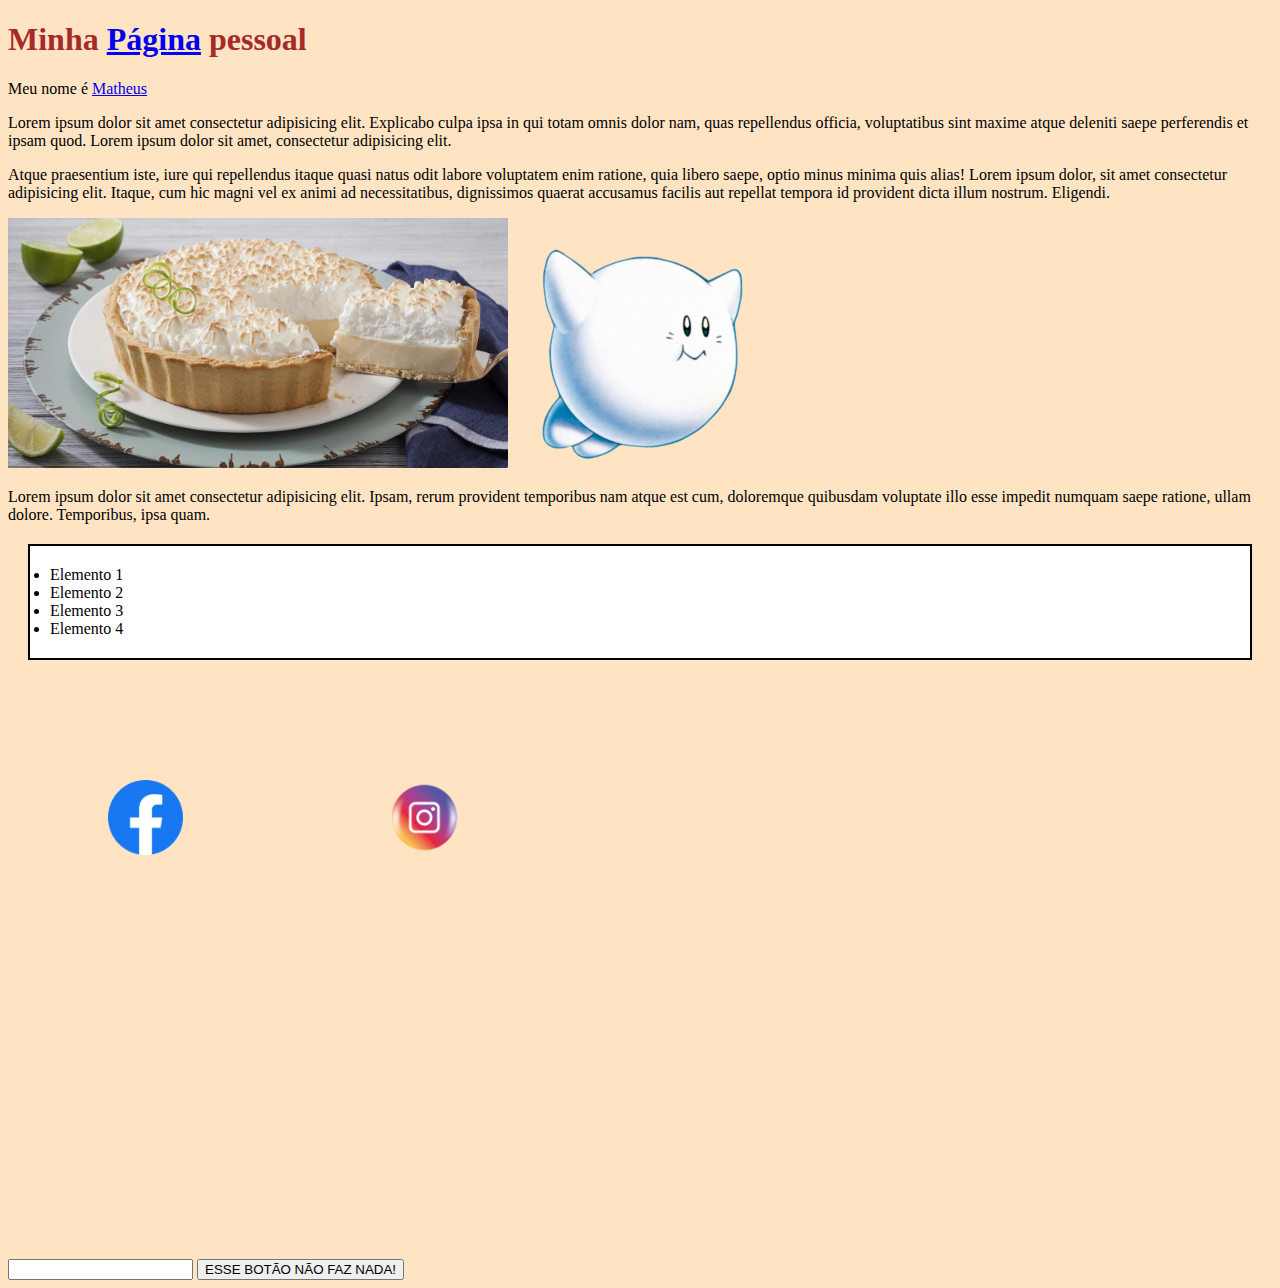
==== index.html @ e82f5c3c "Primeiro commit - Aula de HTML e CSS" ====
<!DOCTYPE html>

<html lang="pt-BR">

<head>
    <meta charset="UTF-8">
    <title> Sobre Mim </title>
    <link rel="stylesheet" href="Assets/css/styles.css">
</head>

<body>
    <h1>Minha <a href="pagina.html">Página</a> pessoal</h1>

    <p>Meu nome é <a href="http://www.google.com.br"> Matheus</a></p>

    <p>Lorem ipsum dolor sit amet consectetur adipisicing elit. Explicabo culpa ipsa in qui totam omnis dolor nam, quas
        repellendus officia, voluptatibus sint maxime atque deleniti saepe perferendis et ipsam quod. Lorem ipsum dolor
        sit amet, consectetur adipisicing elit. </p>

    <p>Atque praesentium iste, iure qui repellendus itaque quasi natus odit labore voluptatem enim ratione, quia
        libero
        saepe, optio minus minima quis alias! Lorem ipsum dolor, sit amet consectetur adipisicing elit. Itaque, cum
        hic
        magni vel ex animi ad necessitatibus, dignissimos quaerat accusamus facilis aut repellat tempora id
        provident
        dicta illum nostrum. Eligendi.</p>

    <img id="torta" src="Assets/imgs/40b25559b85b265e885f55ec7c1e4d04_torta-limão-receitas-nestle_1200_600.jpg"
        alt="Imagem de uma bela torta de limão">

    <img class="img" src="Assets/imgs/White.png">

    <br>

    <p>Lorem ipsum dolor sit amet consectetur adipisicing elit. Ipsam, rerum provident temporibus nam atque est cum,
        doloremque quibusdam voluptate illo esse impedit numquam saepe ratione, ullam dolore. Temporibus, ipsa quam.</p>

    <ul>
        <li>Elemento 1</li>
        <li>Elemento 2</li>
        <li>Elemento 3</li>
        <li>Elemento 4</li>
    </ul>


    <a href="https://www.facebook.com"><img class="social" src="Assets/imgs/facebook-logo-3-1.png" alt="Logo Facebook"></a>

    <a href="https://instagram.com"><img class="social" src="Assets/imgs/instagram.png" alt="Logo Instagram">
         </a>
         <br>
         <input >
         <button>ESSE BOTÃO NÃO FAZ NADA!</button>
         
         <iframe width="560" height="315" src="https://www.youtube.com/embed/ICJgVEDUTFE" title="YouTube video player" frameborder="0" allow="accelerometer; autoplay; clipboard-write; encrypted-media; gyroscope; picture-in-picture" allowfullscreen></iframe>

</body>

</html>
---- Assets/css/styles.css ----
body{
    background-color: bisque;
}

h1{
    color: brown;
}

#torta{
    width: 75%;
    max-width: 500px;
}

ul{
    background-color: white;
    padding: 20px;
    border: black solid 2px;
    margin: 20px;

}

.img{
    size: 50%;
    transition: .4s;
}

.img:hover{
    size: 75%;
}

.social{
    height: 75px;
    align-items: center;
    margin: 100px;
    transition: .4s;
}

.social:hover{
    height: 150px;

}
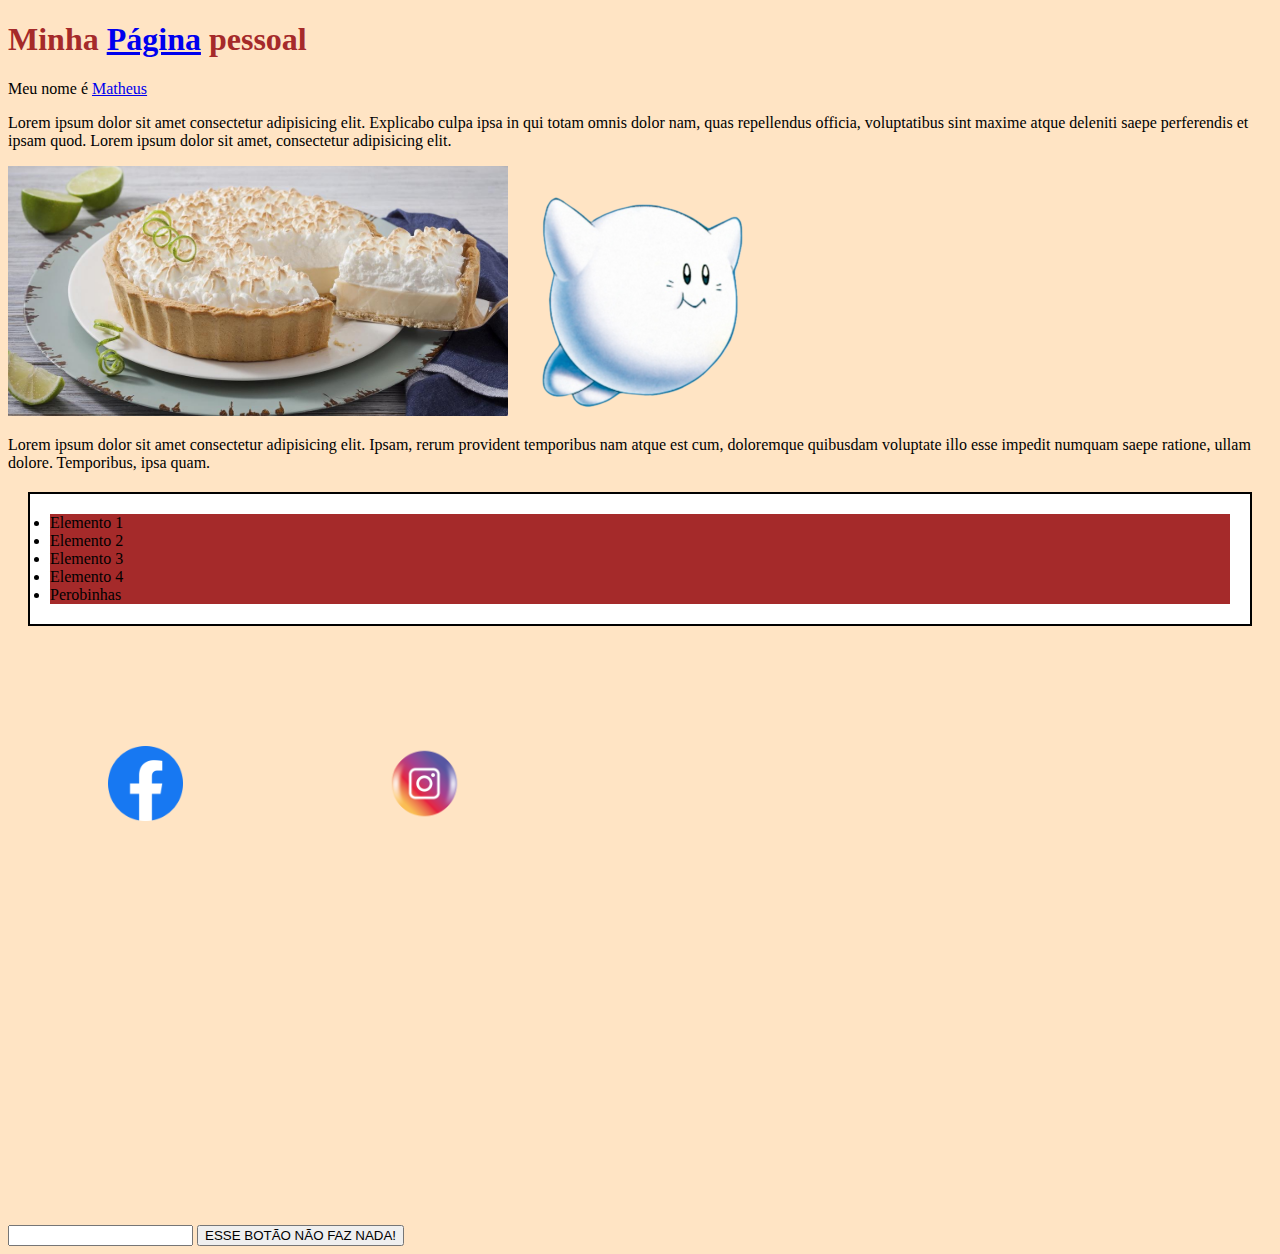
==== commit 792629d6: "Edição Index, Alteração CSS" ====
--- a/index.html
+++ b/index.html
@@ -17,13 +17,7 @@
         repellendus officia, voluptatibus sint maxime atque deleniti saepe perferendis et ipsam quod. Lorem ipsum dolor
         sit amet, consectetur adipisicing elit. </p>
 
-    <p>Atque praesentium iste, iure qui repellendus itaque quasi natus odit labore voluptatem enim ratione, quia
-        libero
-        saepe, optio minus minima quis alias! Lorem ipsum dolor, sit amet consectetur adipisicing elit. Itaque, cum
-        hic
-        magni vel ex animi ad necessitatibus, dignissimos quaerat accusamus facilis aut repellat tempora id
-        provident
-        dicta illum nostrum. Eligendi.</p>
+
 
     <img id="torta" src="Assets/imgs/40b25559b85b265e885f55ec7c1e4d04_torta-limão-receitas-nestle_1200_600.jpg"
         alt="Imagem de uma bela torta de limão">
@@ -40,6 +34,7 @@
         <li>Elemento 2</li>
         <li>Elemento 3</li>
         <li>Elemento 4</li>
+        <li>Perobinhas</li>
     </ul>
 
 
--- a/Assets/css/styles.css
+++ b/Assets/css/styles.css
@@ -4,6 +4,7 @@
 
 h1{
     color: brown;
+    background-color: rgba(72, 72, 90, 0.527), 0.5), 0.746)
 }
 
 #torta{
@@ -16,12 +17,14 @@
     padding: 20px;
     border: black solid 2px;
     margin: 20px;
+}
 
+li{
+    background-color: brown;
 }
 
 .img{
     size: 50%;
-    transition: .4s;
 }
 
 .img:hover{
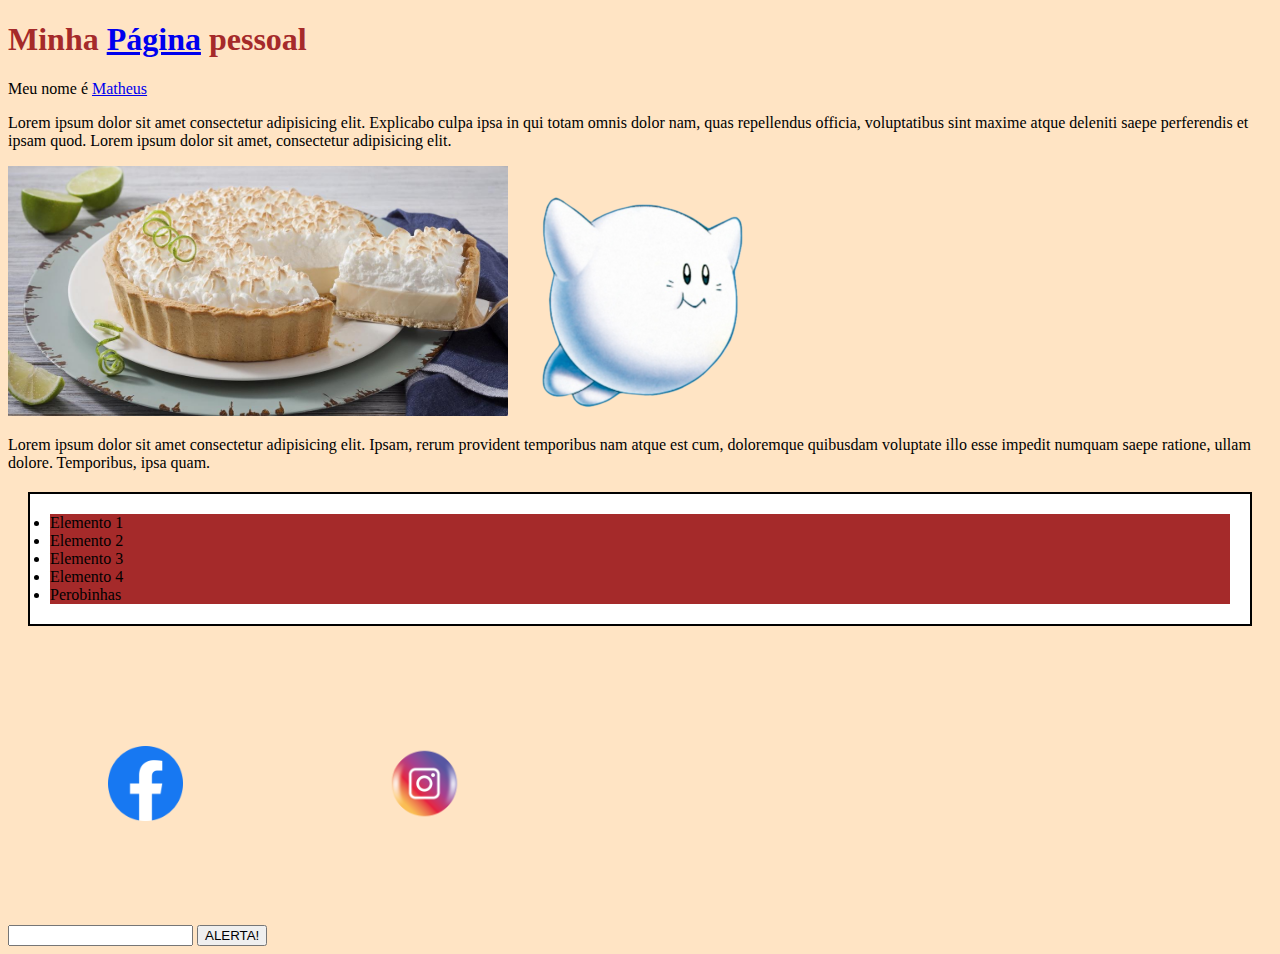
==== commit 316e3235: "Inserção de JS" ====
--- a/index.html
+++ b/index.html
@@ -38,16 +38,26 @@
     </ul>
 
 
-    <a href="https://www.facebook.com"><img class="social" src="Assets/imgs/facebook-logo-3-1.png" alt="Logo Facebook"></a>
+    <a href="https://www.facebook.com"><img class="social" src="Assets/imgs/facebook-logo-3-1.png"
+            alt="Logo Facebook"></a>
 
     <a href="https://instagram.com"><img class="social" src="Assets/imgs/instagram.png" alt="Logo Instagram">
-         </a>
-         <br>
-         <input >
-         <button>ESSE BOTÃO NÃO FAZ NADA!</button>
-         
-         <iframe width="560" height="315" src="https://www.youtube.com/embed/ICJgVEDUTFE" title="YouTube video player" frameborder="0" allow="accelerometer; autoplay; clipboard-write; encrypted-media; gyroscope; picture-in-picture" allowfullscreen></iframe>
+    </a>
+    <br>
+    <div class="container">
+    <input>
+    <button onclick="alerta()">ALERTA!</button>
+    </div>
 
 </body>
+<script>
+
+    var nome;
+
+    function alerta() {
+        alert("Olá! Eu sou um alerta!")
+    }
+
+</script>
 
 </html>--- a/Assets/css/styles.css
+++ b/Assets/css/styles.css
@@ -41,4 +41,12 @@
 .social:hover{
     height: 150px;
 
+}
+
+.container{
+    display: block;
+    margin-left: auto;
+    margin-right: auto;
+    align-items: center;
+
 }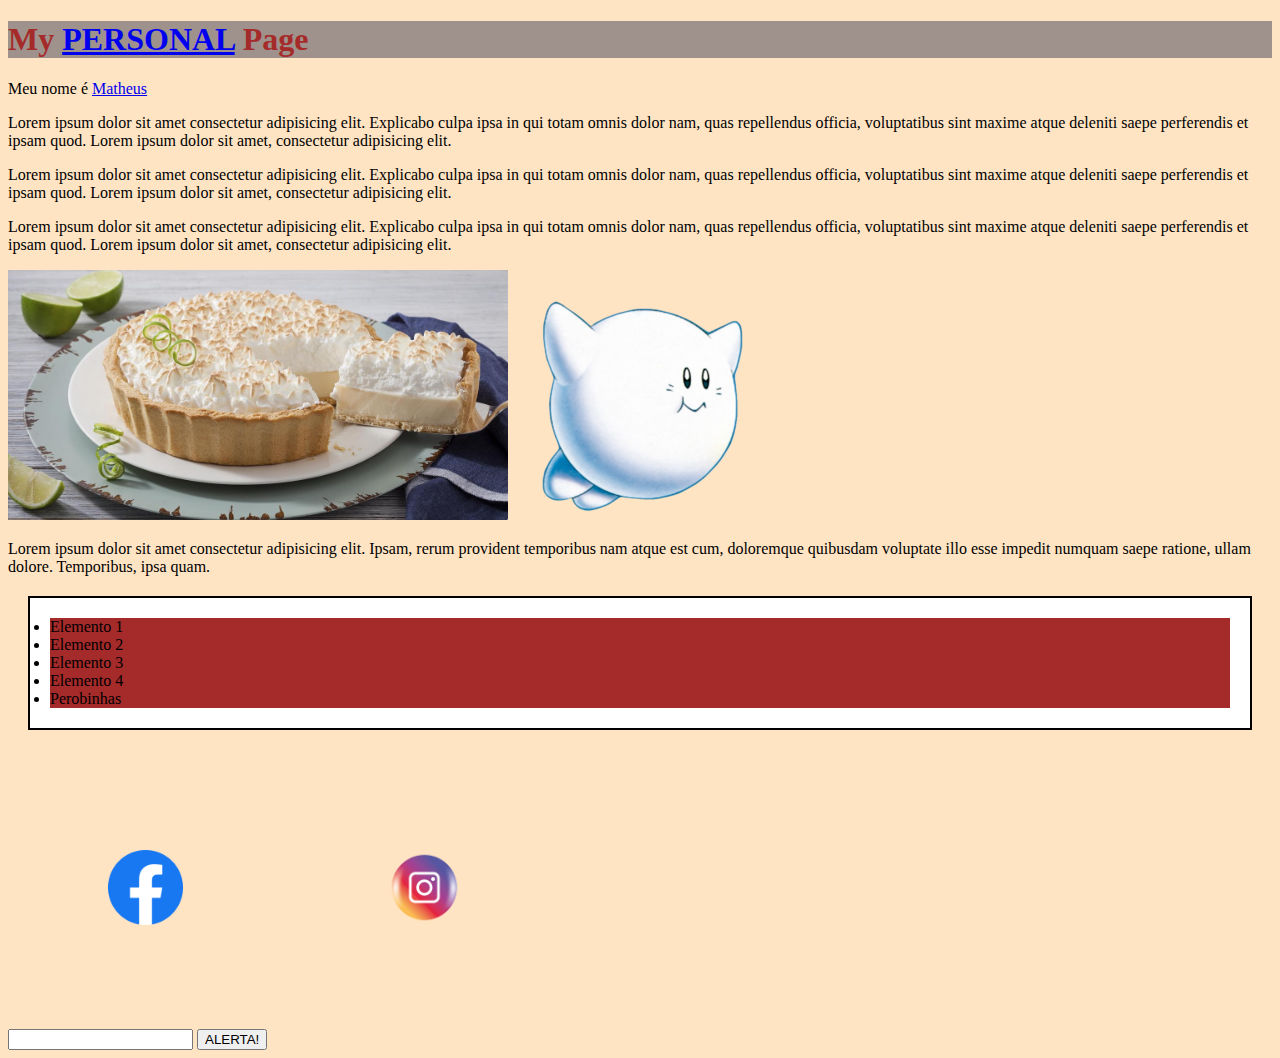
==== commit ebb26414: "Mudanças de linguagem, Contato Deletado" ====
--- a/index.html
+++ b/index.html
@@ -4,19 +4,24 @@
 
 <head>
     <meta charset="UTF-8">
-    <title> Sobre Mim </title>
+    <title> About me! </title>
     <link rel="stylesheet" href="Assets/css/styles.css">
 </head>
 
 <body>
-    <h1>Minha <a href="pagina.html">Página</a> pessoal</h1>
+    <h1>My <a href="pagina.html">PERSONAL</a> Page</h1>
 
     <p>Meu nome é <a href="http://www.google.com.br"> Matheus</a></p>
 
     <p>Lorem ipsum dolor sit amet consectetur adipisicing elit. Explicabo culpa ipsa in qui totam omnis dolor nam, quas
         repellendus officia, voluptatibus sint maxime atque deleniti saepe perferendis et ipsam quod. Lorem ipsum dolor
         sit amet, consectetur adipisicing elit. </p>
-
+    <p>Lorem ipsum dolor sit amet consectetur adipisicing elit. Explicabo culpa ipsa in qui totam omnis dolor nam, quas
+        repellendus officia, voluptatibus sint maxime atque deleniti saepe perferendis et ipsam quod. Lorem ipsum dolor
+        sit amet, consectetur adipisicing elit. </p>
+    <p>Lorem ipsum dolor sit amet consectetur adipisicing elit. Explicabo culpa ipsa in qui totam omnis dolor nam, quas
+        repellendus officia, voluptatibus sint maxime atque deleniti saepe perferendis et ipsam quod. Lorem ipsum dolor
+        sit amet, consectetur adipisicing elit. </p>
 
 
     <img id="torta" src="Assets/imgs/40b25559b85b265e885f55ec7c1e4d04_torta-limão-receitas-nestle_1200_600.jpg"
@@ -45,8 +50,8 @@
     </a>
     <br>
     <div class="container">
-    <input>
-    <button onclick="alerta()">ALERTA!</button>
+        <input>
+        <button onclick="alerta()">ALERTA!</button>
     </div>
 
 </body>
--- a/Assets/css/styles.css
+++ b/Assets/css/styles.css
@@ -4,7 +4,7 @@
 
 h1{
     color: brown;
-    background-color: rgba(72, 72, 90, 0.527), 0.5), 0.746)
+    background-color: rgba(72, 72, 90, 0.527)
 }
 
 #torta{
